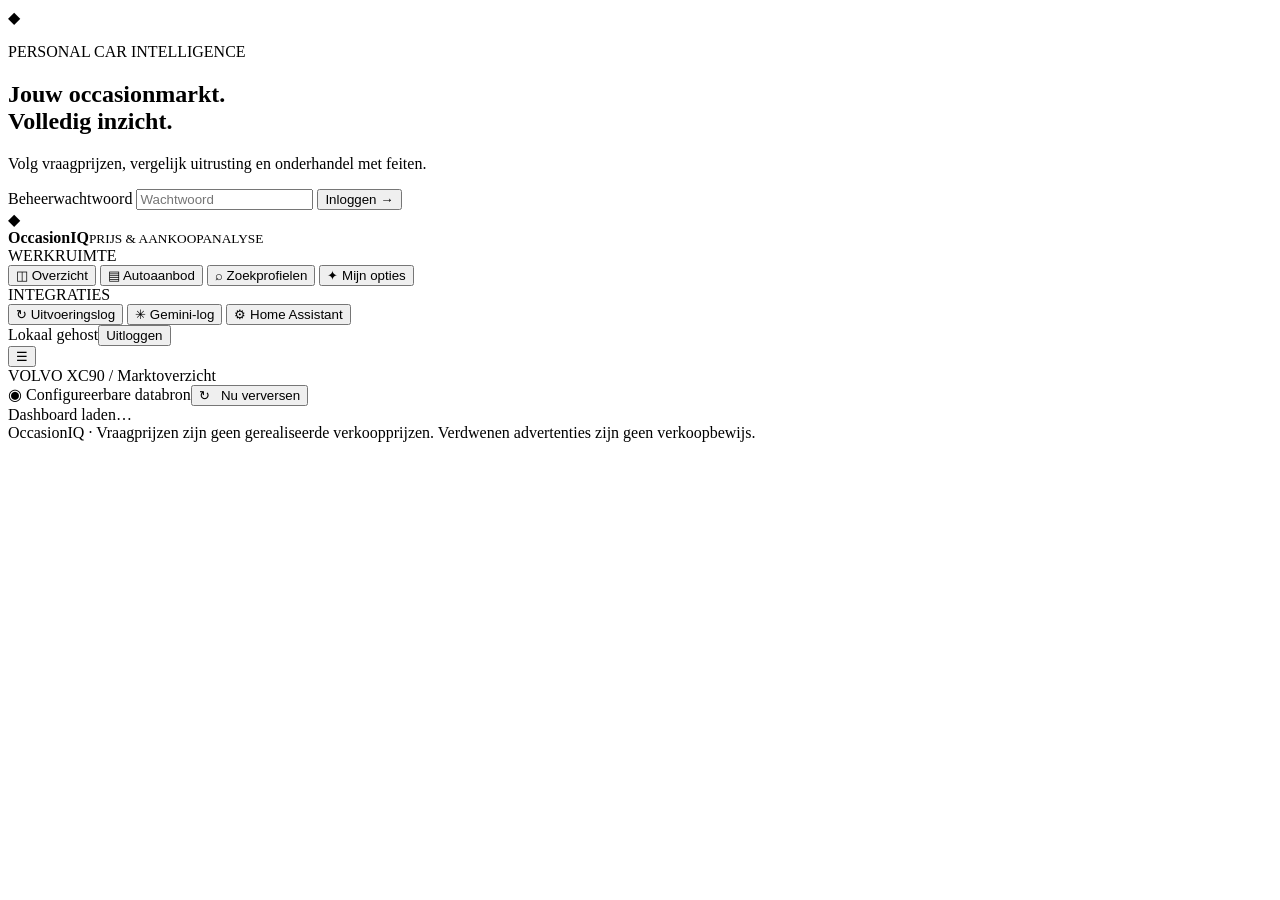
==== addons/occasioniq/app/static/index.html @ ef5cd442 "feat: initial OccasionIQ MVP with Home Assistant, Gemini and direct API adapter" ====
<!doctype html>
<html lang="nl">
<head>
  <meta charset="utf-8"><meta name="viewport" content="width=device-width,initial-scale=1">
  <meta name="theme-color" content="#101b2e"><title>Occasion Intelligence · Prijsmonitor</title>
  <link rel="stylesheet" href="/static/style.css">
</head>
<body>
  <section id="login" class="login-screen hidden">
    <form id="login-form" class="login-panel">
      <div class="brand-mark">◆</div><p class="eyebrow">PERSONAL CAR INTELLIGENCE</p>
      <h1>Jouw occasionmarkt.<br>Volledig inzicht.</h1>
      <p>Volg vraagprijzen, vergelijk uitrusting en onderhandel met feiten.</p>
      <label for="password">Beheerwachtwoord</label>
      <input id="password" type="password" autocomplete="current-password" required placeholder="Wachtwoord">
      <button class="btn btn-primary" type="submit">Inloggen →</button>
      <small id="login-error" class="error-text"></small>
    </form>
  </section>
  <div id="shell" class="shell hidden">
    <aside class="sidebar">
      <div class="logo"><div class="logo-icon">◆</div><div><strong>Occasion<span>IQ</span></strong><small>PRIJS & AANKOOPANALYSE</small></div></div>
      <div class="nav-heading">WERKRUIMTE</div>
      <nav id="nav">
        <button data-page="dashboard" class="nav-link active"><span>◫</span> Overzicht</button>
        <button data-page="aanbod" class="nav-link"><span>▤</span> Autoaanbod</button>
        <button data-page="profielen" class="nav-link"><span>⌕</span> Zoekprofielen</button>
        <button data-page="wensen" class="nav-link"><span>✦</span> Mijn opties</button>
        <div class="nav-heading nested">INTEGRATIES</div>
        <button data-page="runs" class="nav-link"><span>↻</span> Uitvoeringslog</button>
        <button data-page="gemini" class="nav-link"><span>✳</span> Gemini-log</button>
        <button data-page="instellingen" class="nav-link"><span>⚙</span> Home Assistant</button>
      </nav>
      <div class="sidebar-bottom"><span class="online-dot"></span><span>Lokaal gehost</span><button id="logout" title="Uitloggen">Uitloggen</button></div>
    </aside>
    <div class="content-area">
      <header class="topbar"><button id="menu-toggle" class="mobile-menu" aria-label="Menu">☰</button><div class="crumb">VOLVO XC90 <span>/</span> <span id="crumb-active">Marktoverzicht</span></div><div class="top-actions"><span class="source-tag">◉ Configureerbare databron</span><button id="top-refresh" class="btn btn-primary">↻ &nbsp; Nu verversen</button></div></header>
      <main id="content"><div class="loading">Dashboard laden…</div></main>
      <footer>OccasionIQ · Vraagprijzen zijn geen gerealiseerde verkoopprijzen. Verdwenen advertenties zijn geen verkoopbewijs.</footer>
    </div>
  </div>
  <div id="modal-backdrop" class="modal-backdrop hidden"><div id="modal" class="modal" role="dialog" aria-modal="true"></div></div>
  <div id="toast" class="toast hidden"></div>
  <script src="/static/app.js" defer></script>
</body>
</html>
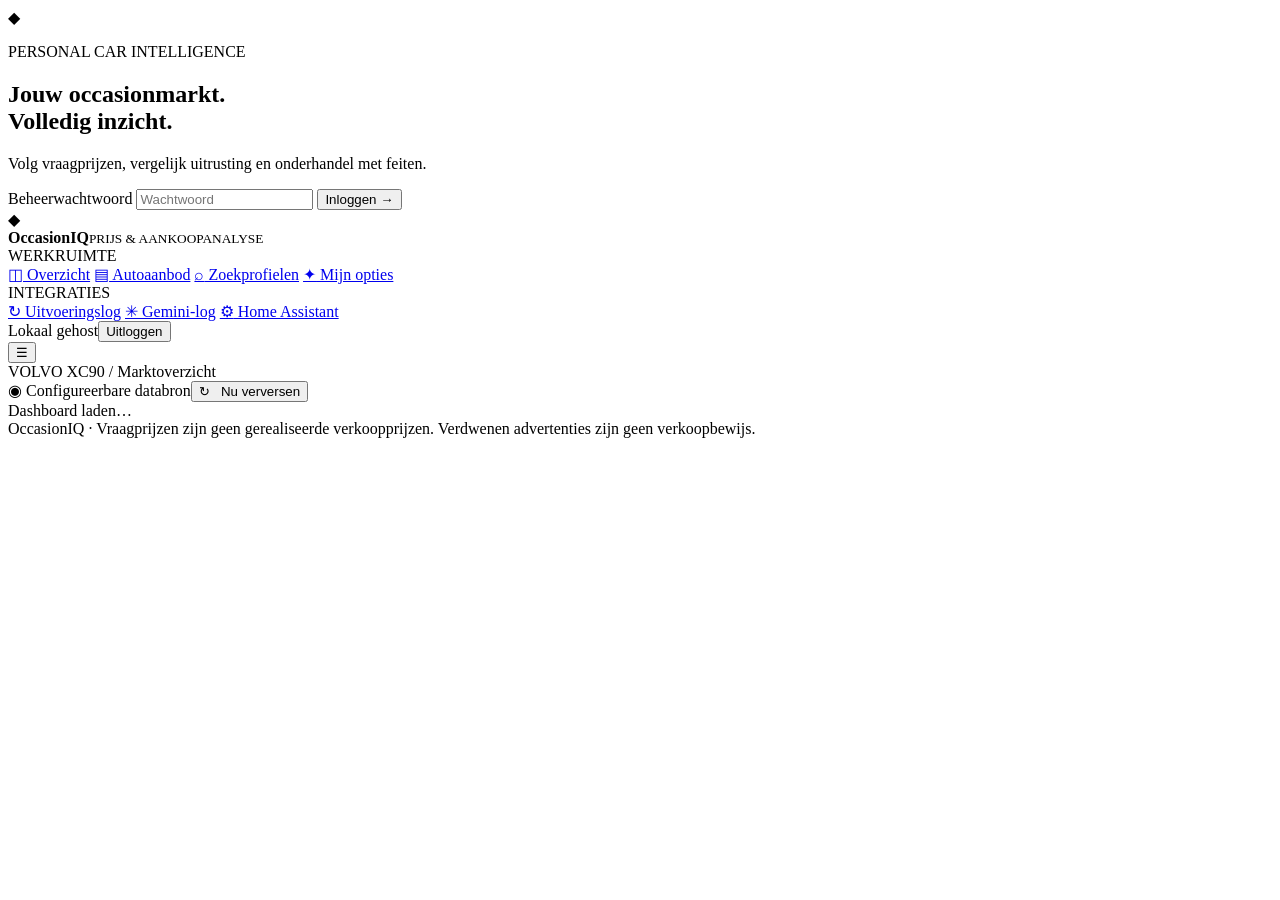
==== commit 7203f01e: "feat: fundament met migraties, dev-omgeving, frontend-modules en adressen per scherm (0.5.0) - app/v" ====
--- a/addons/occasioniq/app/static/index.html
+++ b/addons/occasioniq/app/static/index.html
@@ -22,14 +22,14 @@
       <div class="logo"><div class="logo-icon">◆</div><div><strong>Occasion<span>IQ</span></strong><small>PRIJS & AANKOOPANALYSE</small></div></div>
       <div class="nav-heading">WERKRUIMTE</div>
       <nav id="nav">
-        <button data-page="dashboard" class="nav-link active"><span>◫</span> Overzicht</button>
-        <button data-page="aanbod" class="nav-link"><span>▤</span> Autoaanbod</button>
-        <button data-page="profielen" class="nav-link"><span>⌕</span> Zoekprofielen</button>
-        <button data-page="wensen" class="nav-link"><span>✦</span> Mijn opties</button>
+        <a href="#/overzicht" data-nav="overzicht" class="nav-link"><span>◫</span> Overzicht</a>
+        <a href="#/aanbod" data-nav="aanbod" class="nav-link"><span>▤</span> Autoaanbod</a>
+        <a href="#/zoekopdrachten" data-nav="zoekopdrachten" class="nav-link"><span>⌕</span> Zoekprofielen</a>
+        <a href="#/wensen" data-nav="wensen" class="nav-link"><span>✦</span> Mijn opties</a>
         <div class="nav-heading nested">INTEGRATIES</div>
-        <button data-page="runs" class="nav-link"><span>↻</span> Uitvoeringslog</button>
-        <button data-page="gemini" class="nav-link"><span>✳</span> Gemini-log</button>
-        <button data-page="instellingen" class="nav-link"><span>⚙</span> Home Assistant</button>
+        <a href="#/controles" data-nav="controles" class="nav-link"><span>↻</span> Uitvoeringslog</a>
+        <a href="#/ai-analyse" data-nav="ai-analyse" class="nav-link"><span>✳</span> Gemini-log</a>
+        <a href="#/instellingen" data-nav="instellingen" class="nav-link"><span>⚙</span> Home Assistant</a>
       </nav>
       <div class="sidebar-bottom"><span class="online-dot"></span><span>Lokaal gehost</span><button id="logout" title="Uitloggen">Uitloggen</button></div>
     </aside>
@@ -41,6 +41,6 @@
   </div>
   <div id="modal-backdrop" class="modal-backdrop hidden"><div id="modal" class="modal" role="dialog" aria-modal="true"></div></div>
   <div id="toast" class="toast hidden"></div>
-  <script src="/static/app.js" defer></script>
+  <script type="module" src="/static/js/main.js"></script>
 </body>
 </html>
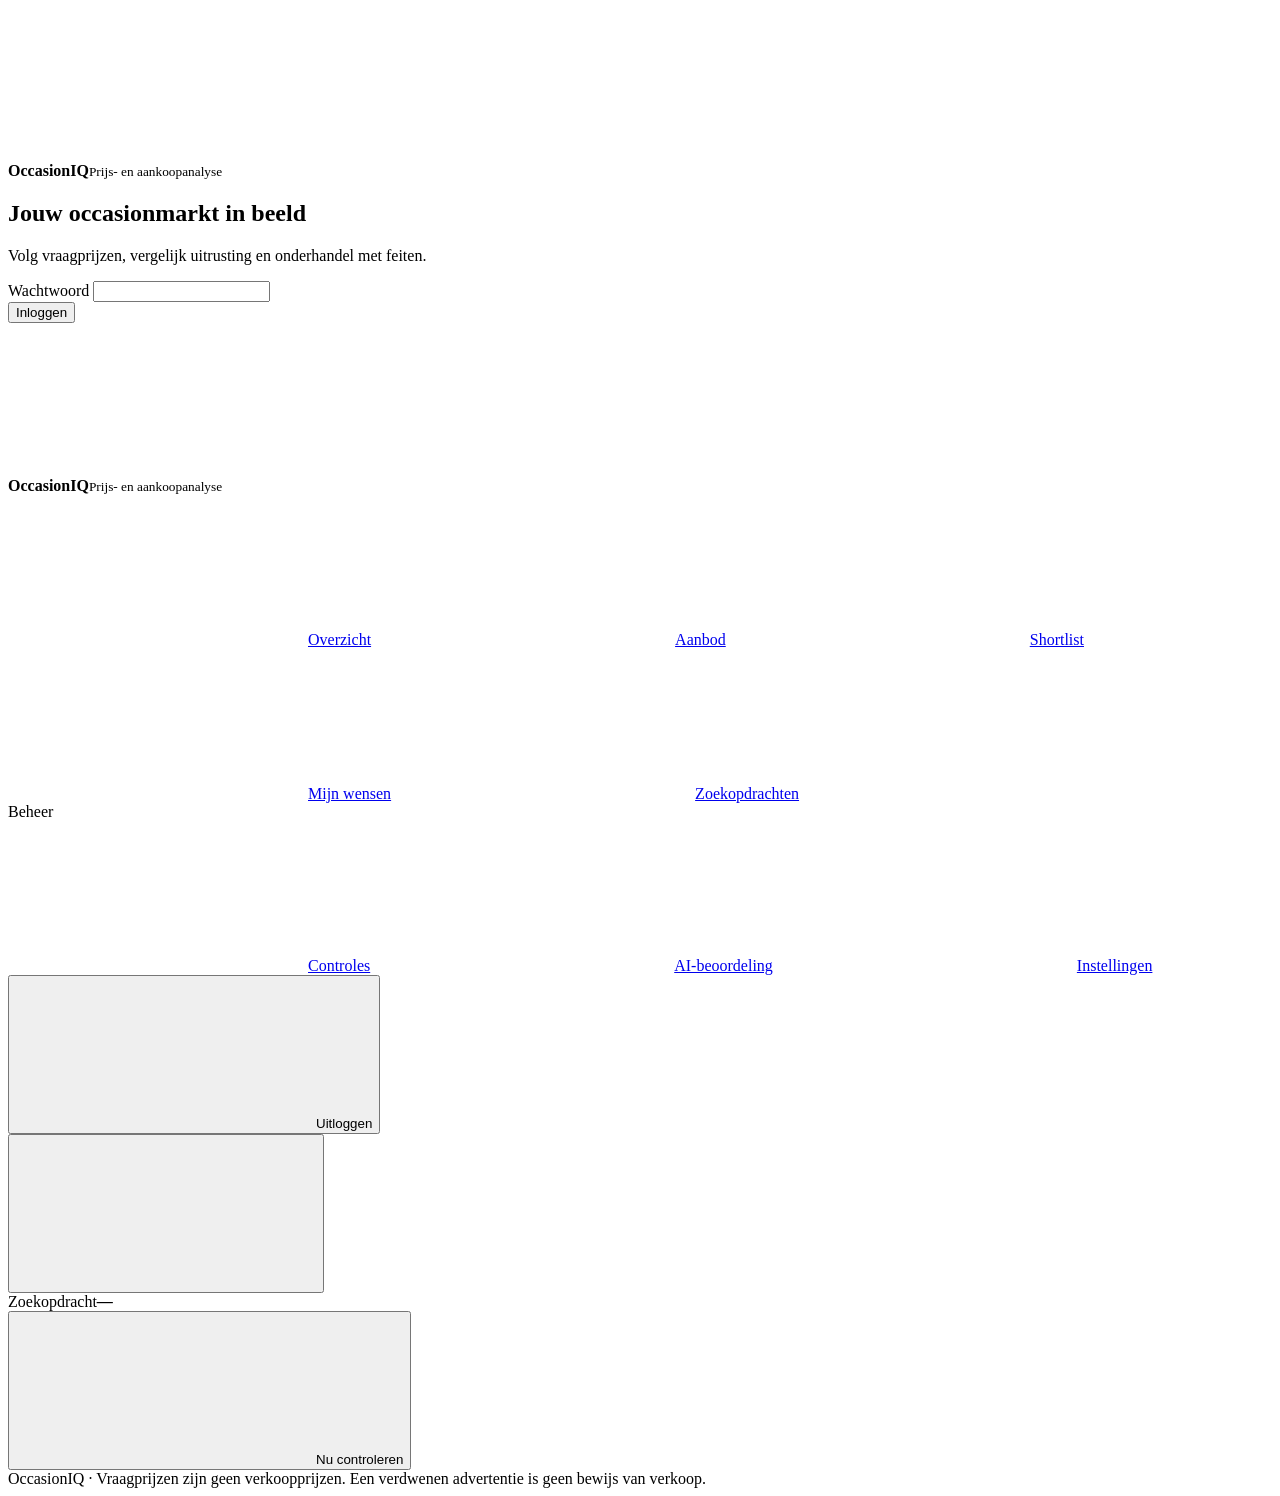
==== commit fcb68662: "feat: ontwerpsysteem, nieuwe navigatie en Nederlandse woordenlijst (0.7.0) - style.css opnieuw opgeb" ====
--- a/addons/occasioniq/app/static/index.html
+++ b/addons/occasioniq/app/static/index.html
@@ -1,46 +1,67 @@
 <!doctype html>
 <html lang="nl">
 <head>
-  <meta charset="utf-8"><meta name="viewport" content="width=device-width,initial-scale=1">
-  <meta name="theme-color" content="#101b2e"><title>Occasion Intelligence · Prijsmonitor</title>
+  <meta charset="utf-8">
+  <meta name="viewport" content="width=device-width,initial-scale=1">
+  <meta name="theme-color" content="#152037">
+  <title>OccasionIQ</title>
   <link rel="stylesheet" href="/static/style.css">
 </head>
 <body>
   <section id="login" class="login-screen hidden">
     <form id="login-form" class="login-panel">
-      <div class="brand-mark">◆</div><p class="eyebrow">PERSONAL CAR INTELLIGENCE</p>
-      <h1>Jouw occasionmarkt.<br>Volledig inzicht.</h1>
+      <div class="logo">
+        <div class="logo-mark"><svg class="icon" aria-hidden="true"><use href="/static/icons.svg#logo"/></svg></div>
+        <div><strong>Occasion<span>IQ</span></strong><small>Prijs- en aankoopanalyse</small></div>
+      </div>
+      <h1>Jouw occasionmarkt in beeld</h1>
       <p>Volg vraagprijzen, vergelijk uitrusting en onderhandel met feiten.</p>
-      <label for="password">Beheerwachtwoord</label>
-      <input id="password" type="password" autocomplete="current-password" required placeholder="Wachtwoord">
-      <button class="btn btn-primary" type="submit">Inloggen →</button>
-      <small id="login-error" class="error-text"></small>
+      <div class="field">
+        <label for="password">Wachtwoord</label>
+        <input id="password" type="password" autocomplete="current-password" required aria-describedby="login-error">
+        <span id="login-error" class="error" role="alert"></span>
+      </div>
+      <button class="btn btn-primary" type="submit">Inloggen</button>
     </form>
   </section>
   <div id="shell" class="shell hidden">
-    <aside class="sidebar">
-      <div class="logo"><div class="logo-icon">◆</div><div><strong>Occasion<span>IQ</span></strong><small>PRIJS & AANKOOPANALYSE</small></div></div>
-      <div class="nav-heading">WERKRUIMTE</div>
-      <nav id="nav">
-        <a href="#/overzicht" data-nav="overzicht" class="nav-link"><span>◫</span> Overzicht</a>
-        <a href="#/aanbod" data-nav="aanbod" class="nav-link"><span>▤</span> Autoaanbod</a>
-        <a href="#/zoekopdrachten" data-nav="zoekopdrachten" class="nav-link"><span>⌕</span> Zoekprofielen</a>
-        <a href="#/wensen" data-nav="wensen" class="nav-link"><span>✦</span> Mijn opties</a>
-        <div class="nav-heading nested">INTEGRATIES</div>
-        <a href="#/controles" data-nav="controles" class="nav-link"><span>↻</span> Uitvoeringslog</a>
-        <a href="#/ai-analyse" data-nav="ai-analyse" class="nav-link"><span>✳</span> Gemini-log</a>
-        <a href="#/instellingen" data-nav="instellingen" class="nav-link"><span>⚙</span> Home Assistant</a>
+    <aside class="sidebar" id="sidebar" aria-label="Hoofdmenu">
+      <div class="logo">
+        <div class="logo-mark"><svg class="icon" aria-hidden="true"><use href="/static/icons.svg#logo"/></svg></div>
+        <div><strong>Occasion<span>IQ</span></strong><small>Prijs- en aankoopanalyse</small></div>
+      </div>
+      <nav class="nav-group" aria-label="Werkruimte">
+        <a href="#/overzicht" data-nav="overzicht" class="nav-link"><svg class="icon" aria-hidden="true"><use href="/static/icons.svg#overzicht"/></svg>Overzicht</a>
+        <a href="#/aanbod" data-nav="aanbod" class="nav-link"><svg class="icon" aria-hidden="true"><use href="/static/icons.svg#car"/></svg>Aanbod</a>
+        <a href="#/aanbod?shortlist=1" data-nav="shortlist" class="nav-link"><svg class="icon" aria-hidden="true"><use href="/static/icons.svg#star"/></svg>Shortlist</a>
+        <a href="#/wensen" data-nav="wensen" class="nav-link"><svg class="icon" aria-hidden="true"><use href="/static/icons.svg#wensen"/></svg>Mijn wensen</a>
+        <a href="#/zoekopdrachten" data-nav="zoekopdrachten" class="nav-link"><svg class="icon" aria-hidden="true"><use href="/static/icons.svg#search"/></svg>Zoekopdrachten</a>
       </nav>
-      <div class="sidebar-bottom"><span class="online-dot"></span><span>Lokaal gehost</span><button id="logout" title="Uitloggen">Uitloggen</button></div>
+      <div class="nav-heading" id="nav-beheer">Beheer</div>
+      <nav class="nav-group" aria-labelledby="nav-beheer">
+        <a href="#/controles" data-nav="controles" class="nav-link"><svg class="icon" aria-hidden="true"><use href="/static/icons.svg#refresh"/></svg>Controles</a>
+        <a href="#/ai-analyse" data-nav="ai-analyse" class="nav-link"><svg class="icon" aria-hidden="true"><use href="/static/icons.svg#sparkles"/></svg>AI-beoordeling</a>
+        <a href="#/instellingen" data-nav="instellingen" class="nav-link"><svg class="icon" aria-hidden="true"><use href="/static/icons.svg#settings"/></svg>Instellingen</a>
+      </nav>
+      <div class="sidebar-bottom">
+        <button id="logout" type="button" class="nav-link"><svg class="icon" aria-hidden="true"><use href="/static/icons.svg#log-out"/></svg>Uitloggen</button>
+      </div>
     </aside>
+    <div class="scrim" data-action="close-menu"></div>
     <div class="content-area">
-      <header class="topbar"><button id="menu-toggle" class="mobile-menu" aria-label="Menu">☰</button><div class="crumb">VOLVO XC90 <span>/</span> <span id="crumb-active">Marktoverzicht</span></div><div class="top-actions"><span class="source-tag">◉ Configureerbare databron</span><button id="top-refresh" class="btn btn-primary">↻ &nbsp; Nu verversen</button></div></header>
-      <main id="content"><div class="loading">Dashboard laden…</div></main>
-      <footer>OccasionIQ · Vraagprijzen zijn geen gerealiseerde verkoopprijzen. Verdwenen advertenties zijn geen verkoopbewijs.</footer>
+      <header class="topbar">
+        <button id="menu-toggle" type="button" class="btn btn-text btn-icon mobile-menu" aria-label="Menu openen" aria-controls="sidebar" aria-expanded="false"><svg class="icon" aria-hidden="true"><use href="/static/icons.svg#menu"/></svg></button>
+        <div class="topbar-context"><span class="label">Zoekopdracht</span><strong id="current-profile">—</strong></div>
+        <div class="topbar-actions">
+          <button id="top-refresh" type="button" class="btn btn-primary"><svg class="icon" aria-hidden="true"><use href="/static/icons.svg#refresh"/></svg><span class="btn-label">Nu controleren</span></button>
+        </div>
+      </header>
+      <main id="content" tabindex="-1"></main>
+      <footer class="app-footer">OccasionIQ · Vraagprijzen zijn geen verkoopprijzen. Een verdwenen advertentie is geen bewijs van verkoop.</footer>
     </div>
   </div>
-  <div id="modal-backdrop" class="modal-backdrop hidden"><div id="modal" class="modal" role="dialog" aria-modal="true"></div></div>
-  <div id="toast" class="toast hidden"></div>
+  <dialog id="dialog" class="dialog"></dialog>
+  <div id="toasts" class="toasts" aria-live="polite"></div>
   <script type="module" src="/static/js/main.js"></script>
 </body>
 </html>
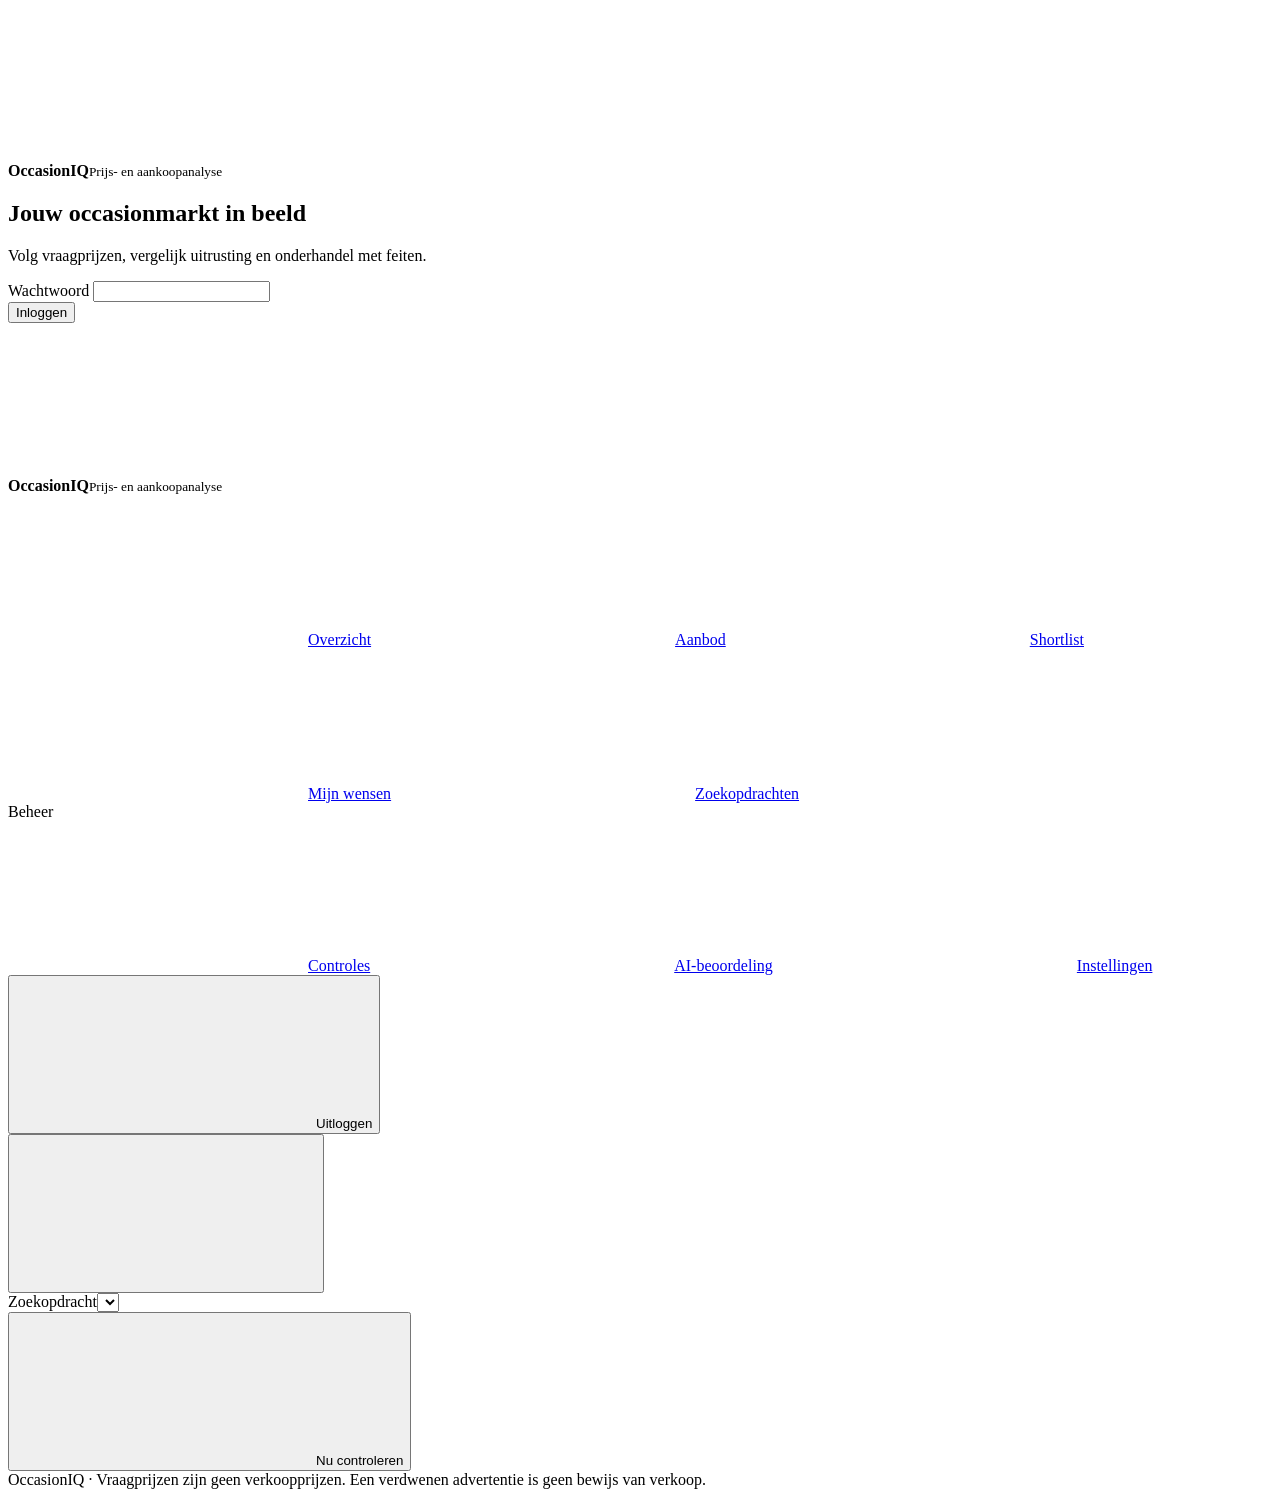
==== commit cc5d3107: "feat: zoekopdrachten beheren, kiezen en budget (0.8.0) - migratie 4: budget_eur, archived_at, scope_" ====
--- a/addons/occasioniq/app/static/index.html
+++ b/addons/occasioniq/app/static/index.html
@@ -51,7 +51,7 @@
     <div class="content-area">
       <header class="topbar">
         <button id="menu-toggle" type="button" class="btn btn-text btn-icon mobile-menu" aria-label="Menu openen" aria-controls="sidebar" aria-expanded="false"><svg class="icon" aria-hidden="true"><use href="/static/icons.svg#menu"/></svg></button>
-        <div class="topbar-context"><span class="label">Zoekopdracht</span><strong id="current-profile">—</strong></div>
+        <div class="topbar-context"><label class="label" for="profile-select">Zoekopdracht</label><select id="profile-select" class="input"></select></div>
         <div class="topbar-actions">
           <button id="top-refresh" type="button" class="btn btn-primary"><svg class="icon" aria-hidden="true"><use href="/static/icons.svg#refresh"/></svg><span class="btn-label">Nu controleren</span></button>
         </div>
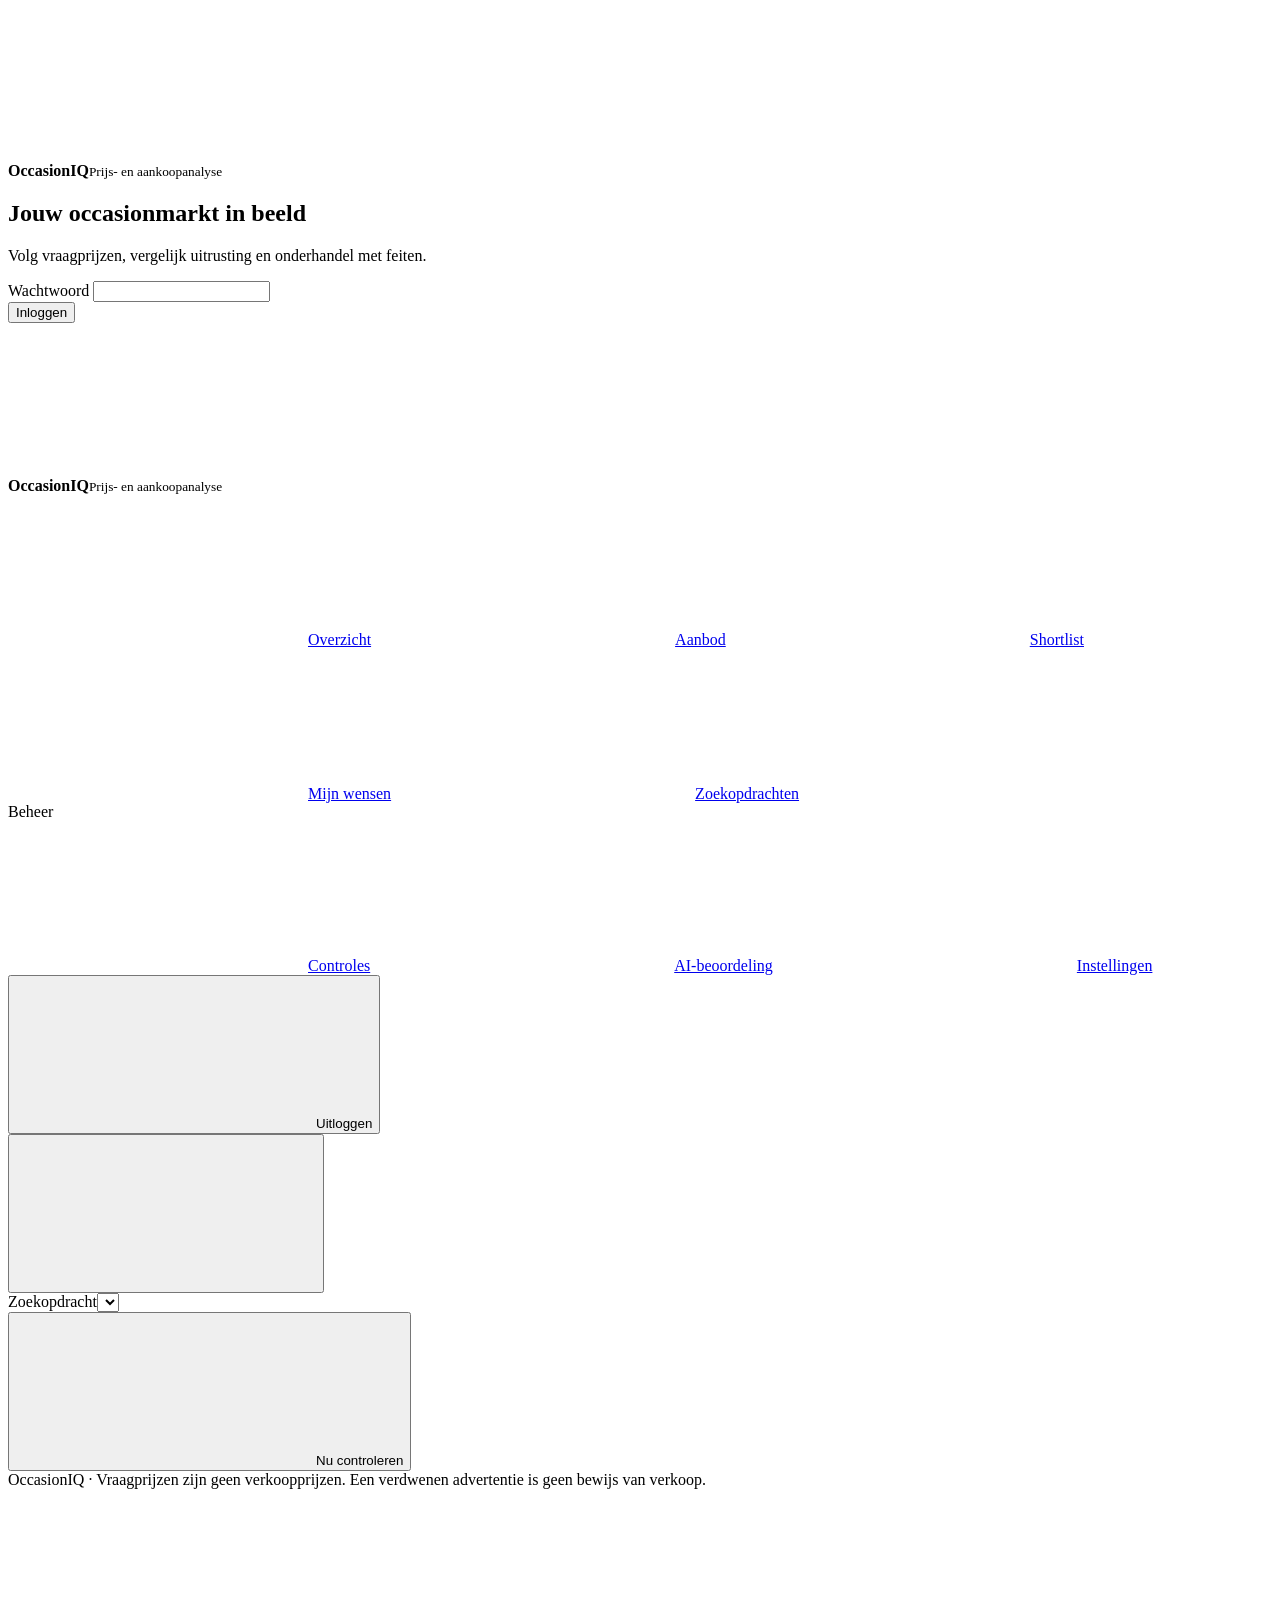
==== commit 5e3ff511: "feat: matchscore met onzekerheid, corrigeren en vragen aan de verkoper (0.11.0) - scoring: score_pot" ====
--- a/addons/occasioniq/app/static/index.html
+++ b/addons/occasioniq/app/static/index.html
@@ -60,6 +60,9 @@
       <footer class="app-footer">OccasionIQ · Vraagprijzen zijn geen verkoopprijzen. Een verdwenen advertentie is geen bewijs van verkoop.</footer>
     </div>
   </div>
+  <svg class="svg-defs" aria-hidden="true" focusable="false"><defs>
+    <pattern id="hatch" width="4" height="4" patternUnits="userSpaceOnUse" patternTransform="rotate(45)">
+      <rect width="4" height="4" fill="#c9eee8"/><rect width="1.6" height="4" fill="#24baa7"/></pattern></defs></svg>
   <dialog id="dialog" class="dialog"></dialog>
   <div id="toasts" class="toasts" aria-live="polite"></div>
   <script type="module" src="/static/js/main.js"></script>
